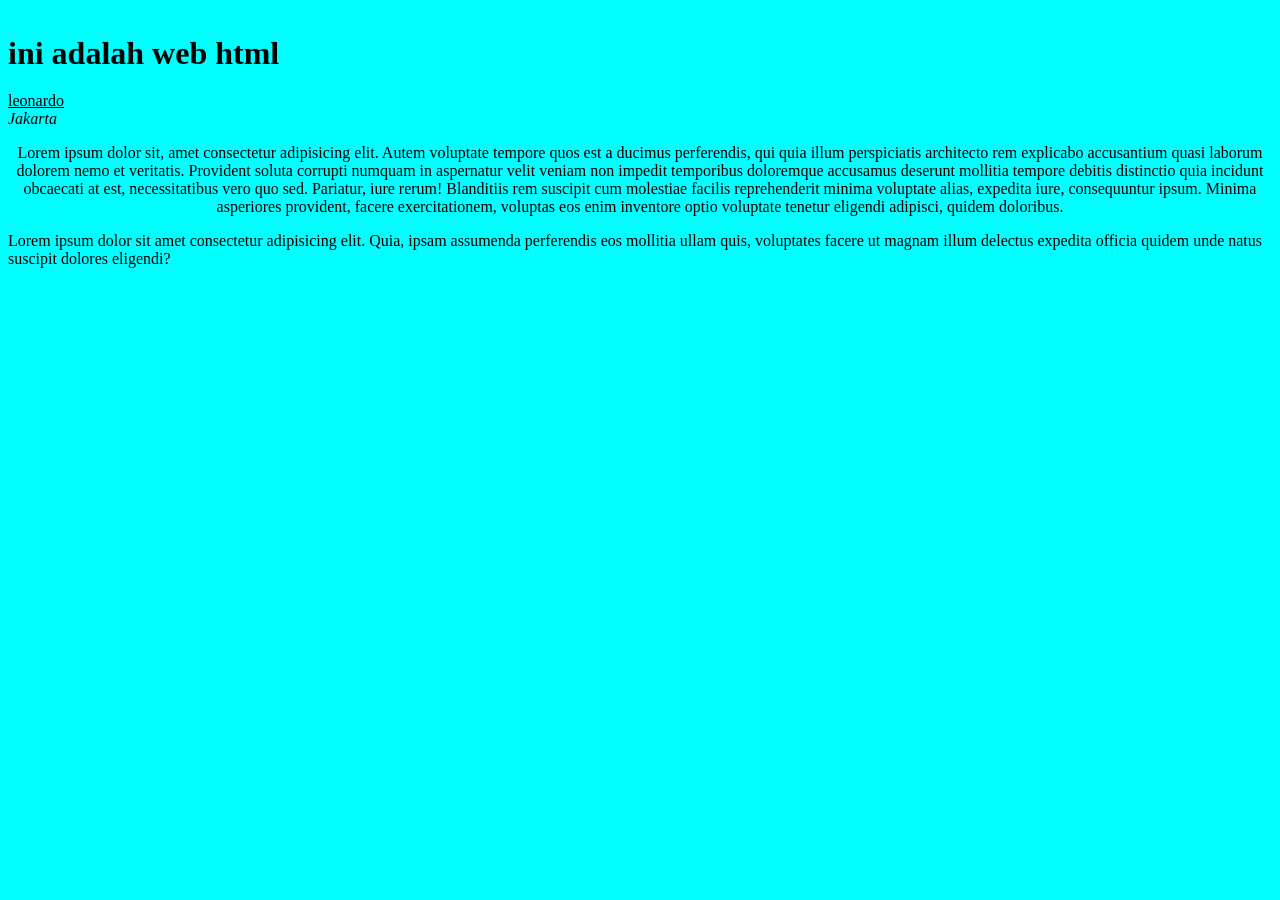
==== tugas-1/tugas1.html @ 1adc3c2f "[ADD] menambah tugas1.html]" ====
<!DOCTYPE html>
<html lang="en">
<head>
    <meta charset="UTF-8">
    <meta name="viewport" content="width=device-width, initial-scale=1.0">
    <title>Tugas 1 HTML</title>
</head>
<body bgcolor="#00FFFF">
    <marquee behavior="slide" direction="up">
        <h1>ini adalah web html</h1>
    </marquee>
    
    <u>leonardo</u> <br>
    <i>Jakarta</i>

    <p align='center'>Lorem ipsum dolor sit, amet consectetur adipisicing elit. Autem voluptate tempore quos est a ducimus perferendis, qui quia illum perspiciatis architecto rem explicabo accusantium quasi laborum dolorem nemo et veritatis.
    Provident soluta corrupti numquam in aspernatur velit veniam non impedit temporibus doloremque accusamus deserunt mollitia tempore debitis distinctio quia incidunt obcaecati at est, necessitatibus vero quo sed. Pariatur, iure rerum!
    Blanditiis rem suscipit cum molestiae facilis reprehenderit minima voluptate alias, expedita iure, consequuntur ipsum. Minima asperiores provident, facere exercitationem, voluptas eos enim inventore optio voluptate tenetur eligendi adipisci, quidem doloribus.</p>

    <p>Lorem ipsum dolor sit amet consectetur adipisicing elit. Quia, ipsam assumenda perferendis eos mollitia ullam quis, voluptates facere ut magnam illum delectus expedita officia quidem unde natus suscipit dolores eligendi?</p>
    
</body>
</html>
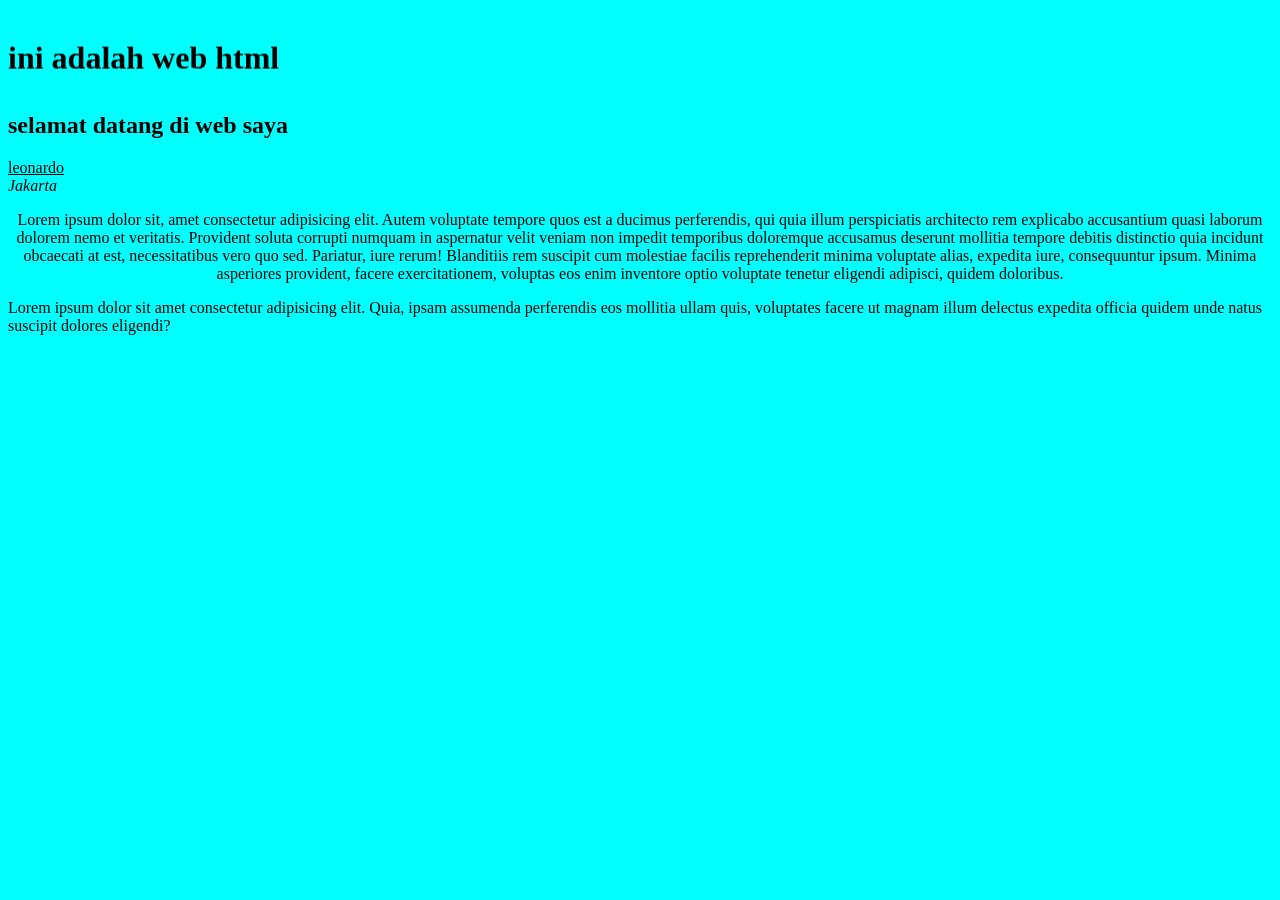
==== commit 3538bb7e: "[EDIT] tugas 1" ====
--- a/tugas-1/tugas1.html
+++ b/tugas-1/tugas1.html
@@ -10,6 +10,7 @@
         <h1>ini adalah web html</h1>
     </marquee>
     
+    <h2>selamat datang di web saya</h2>
     <u>leonardo</u> <br>
     <i>Jakarta</i>
 
